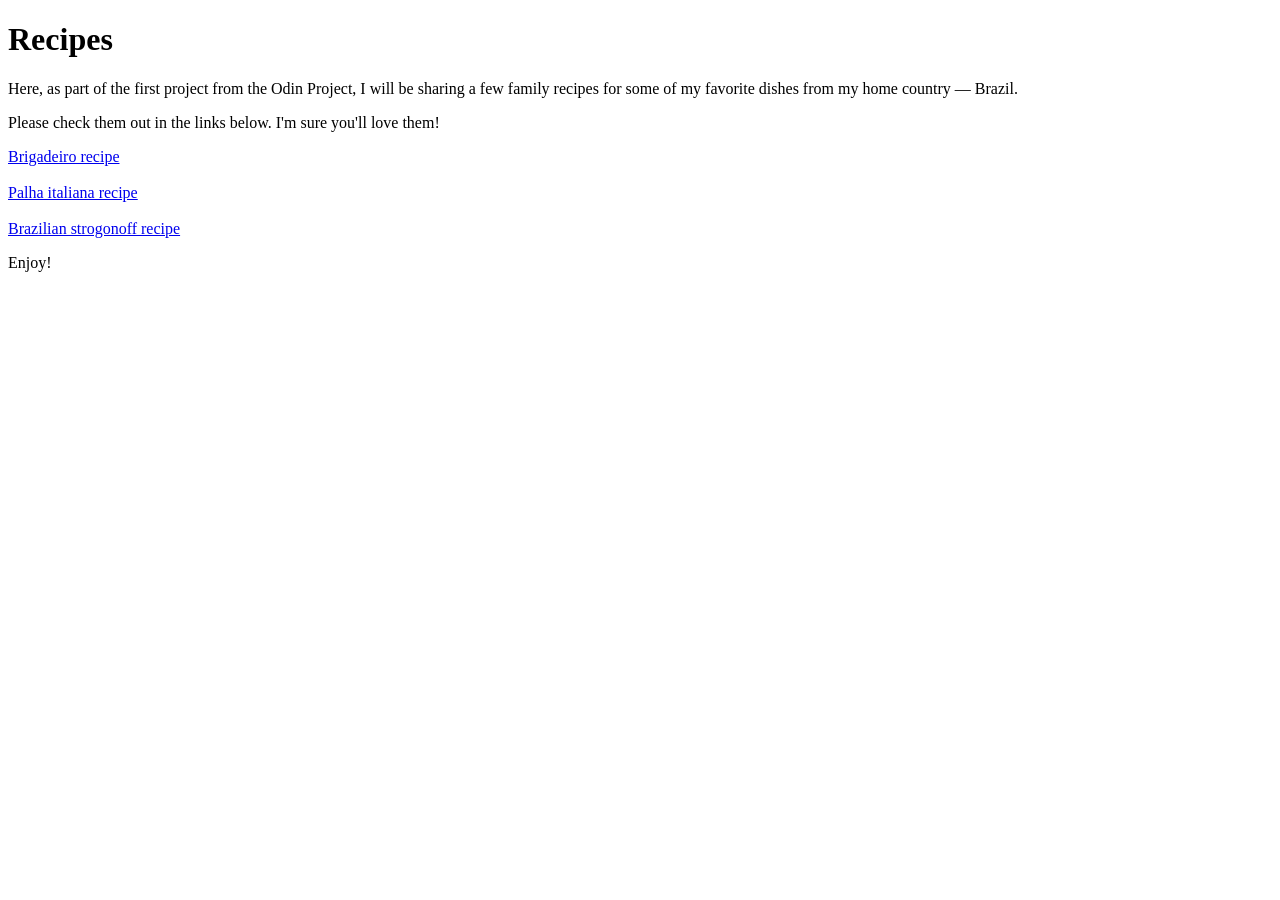
==== index.html @ d534bfc8 "Add initial structure and text Add initial structure and text for the index page." ====
<!DOCTYPE html>
<html lang="en">
<head>
    <meta charset="UTF-8">
    <meta name="viewport" content="width=device-width, initial-scale=1.0">
    <title>Recipes</title>
</head>
<body>
    <h1>Recipes</h1>
    <p>Here, as part of the first project from the Odin Project, I will be sharing a few family recipes for some of my favorite dishes from my home country — Brazil.</p>
    <p>Please check them out in the links below. I'm sure you'll love them!</p>

    <a href="recipes/brigadeiro.html">Brigadeiro recipe</a>
    <br>
    <br>
    <a href="recipes/palha-italiana.html">Palha italiana recipe</a>
    <br>
    <br>
    <a href="recipes/brazil-strogonoff.html">Brazilian strogonoff recipe</a>
    <br>

<p>Enjoy!</p>

</body>
</html>
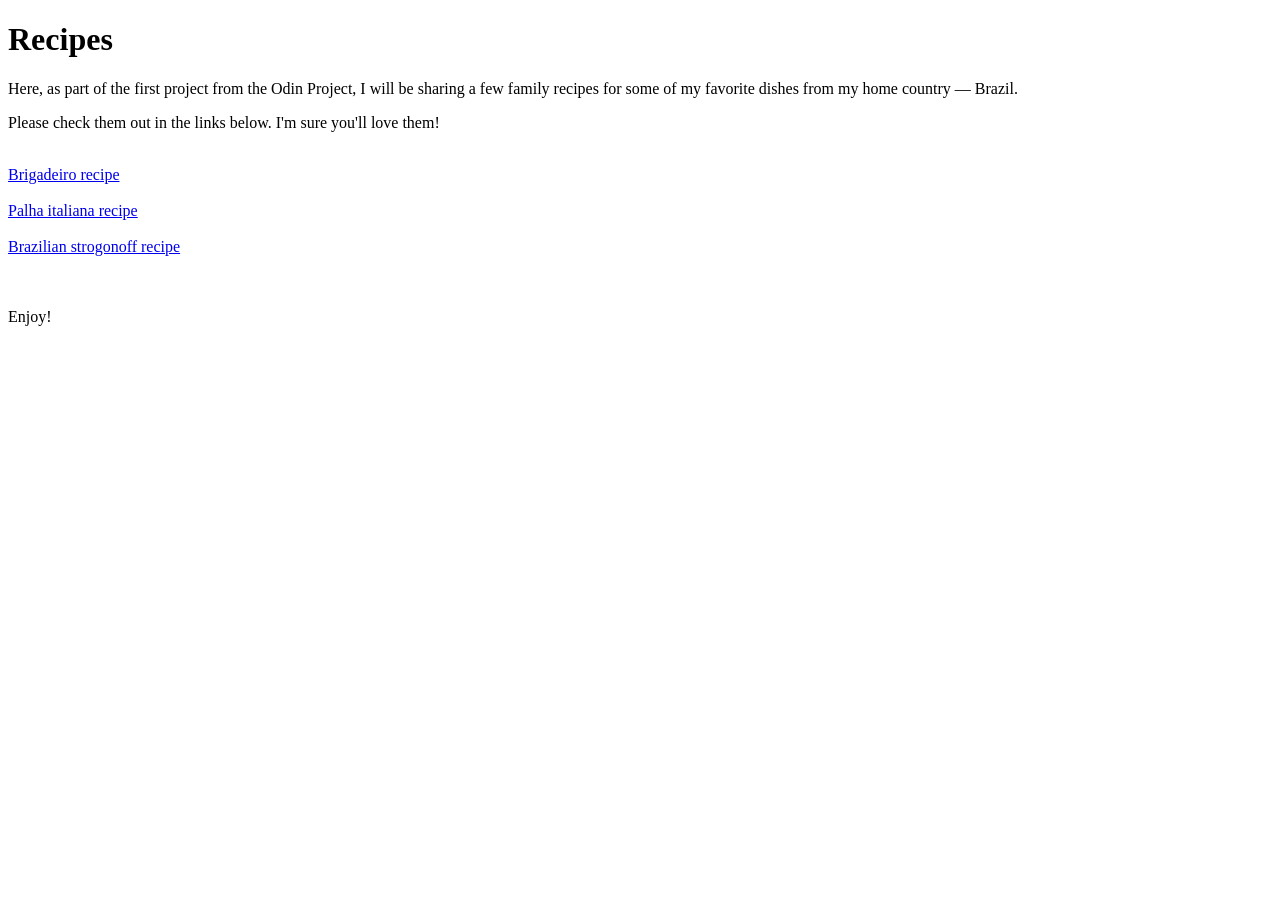
==== commit ba223f56: "Fix text, spacing and line breaks" ====
--- a/index.html
+++ b/index.html
@@ -9,6 +9,7 @@
     <h1>Recipes</h1>
     <p>Here, as part of the first project from the Odin Project, I will be sharing a few family recipes for some of my favorite dishes from my home country — Brazil.</p>
     <p>Please check them out in the links below. I'm sure you'll love them!</p>
+    <br>
 
     <a href="recipes/brigadeiro.html">Brigadeiro recipe</a>
     <br>
@@ -18,6 +19,8 @@
     <br>
     <a href="recipes/brazil-strogonoff.html">Brazilian strogonoff recipe</a>
     <br>
+    <br>
+    <br>
 
 <p>Enjoy!</p>
 
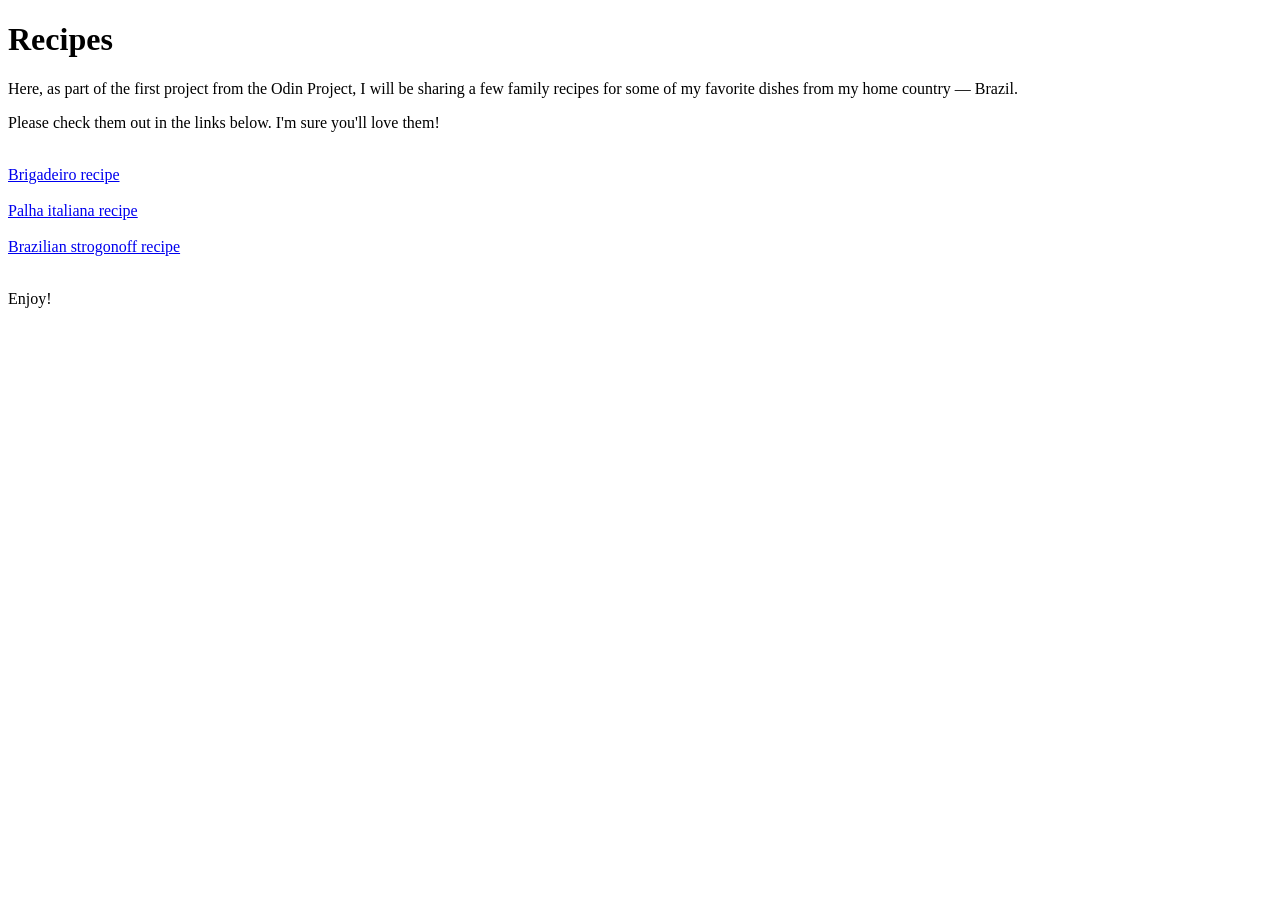
==== commit 499ca637: "Fix line break and spacing" ====
--- a/index.html
+++ b/index.html
@@ -20,7 +20,6 @@
     <a href="recipes/brazil-strogonoff.html">Brazilian strogonoff recipe</a>
     <br>
     <br>
-    <br>
 
 <p>Enjoy!</p>
 
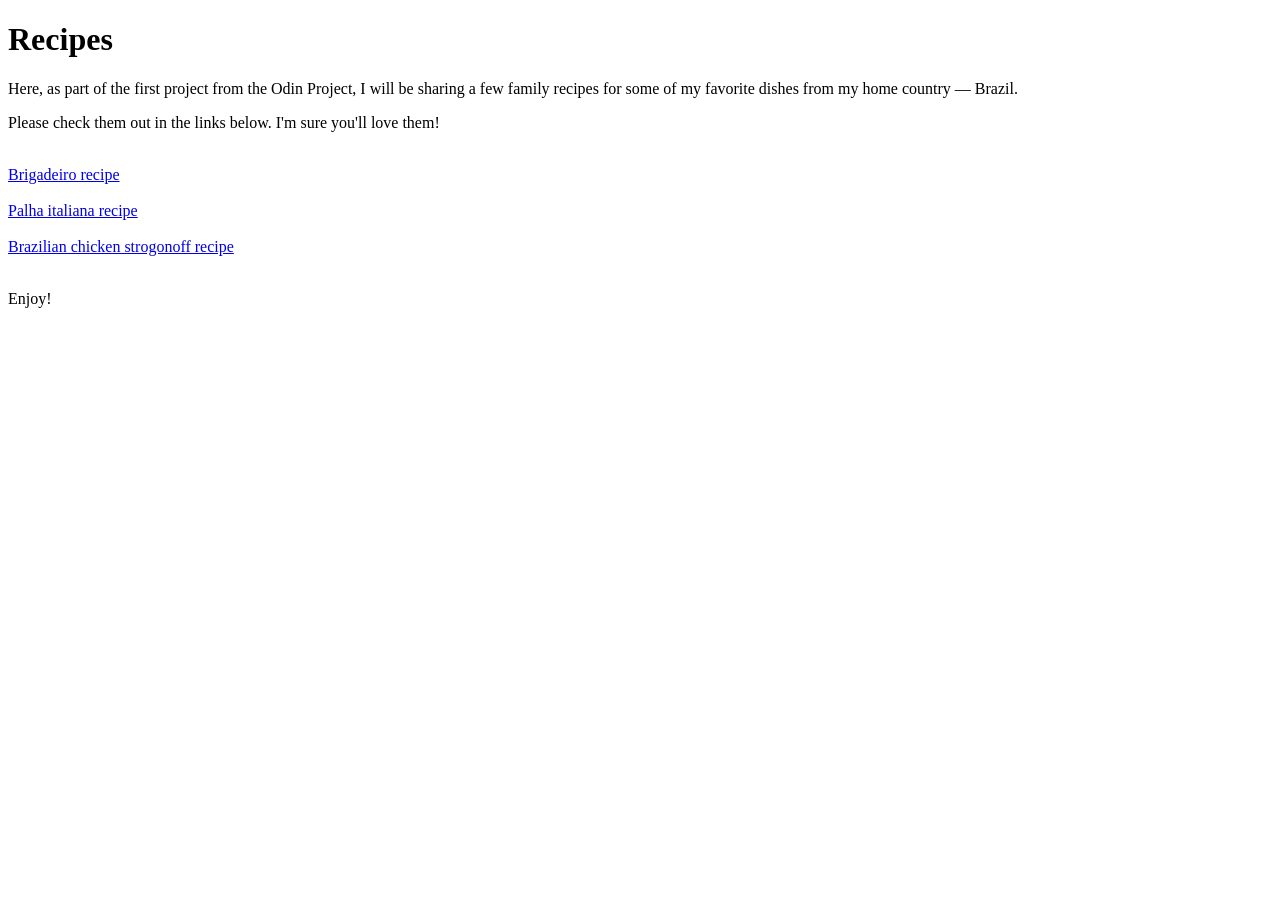
==== commit 152b1631: "Add strogonoff recipe and more Add strogonoff recipe and fix punctuation, text and a tags on the cod" ====
--- a/index.html
+++ b/index.html
@@ -17,7 +17,7 @@
     <a href="recipes/palha-italiana.html">Palha italiana recipe</a>
     <br>
     <br>
-    <a href="recipes/brazil-strogonoff.html">Brazilian strogonoff recipe</a>
+    <a href="recipes/brazil-strogonoff.html">Brazilian chicken strogonoff recipe</a>
     <br>
     <br>
 
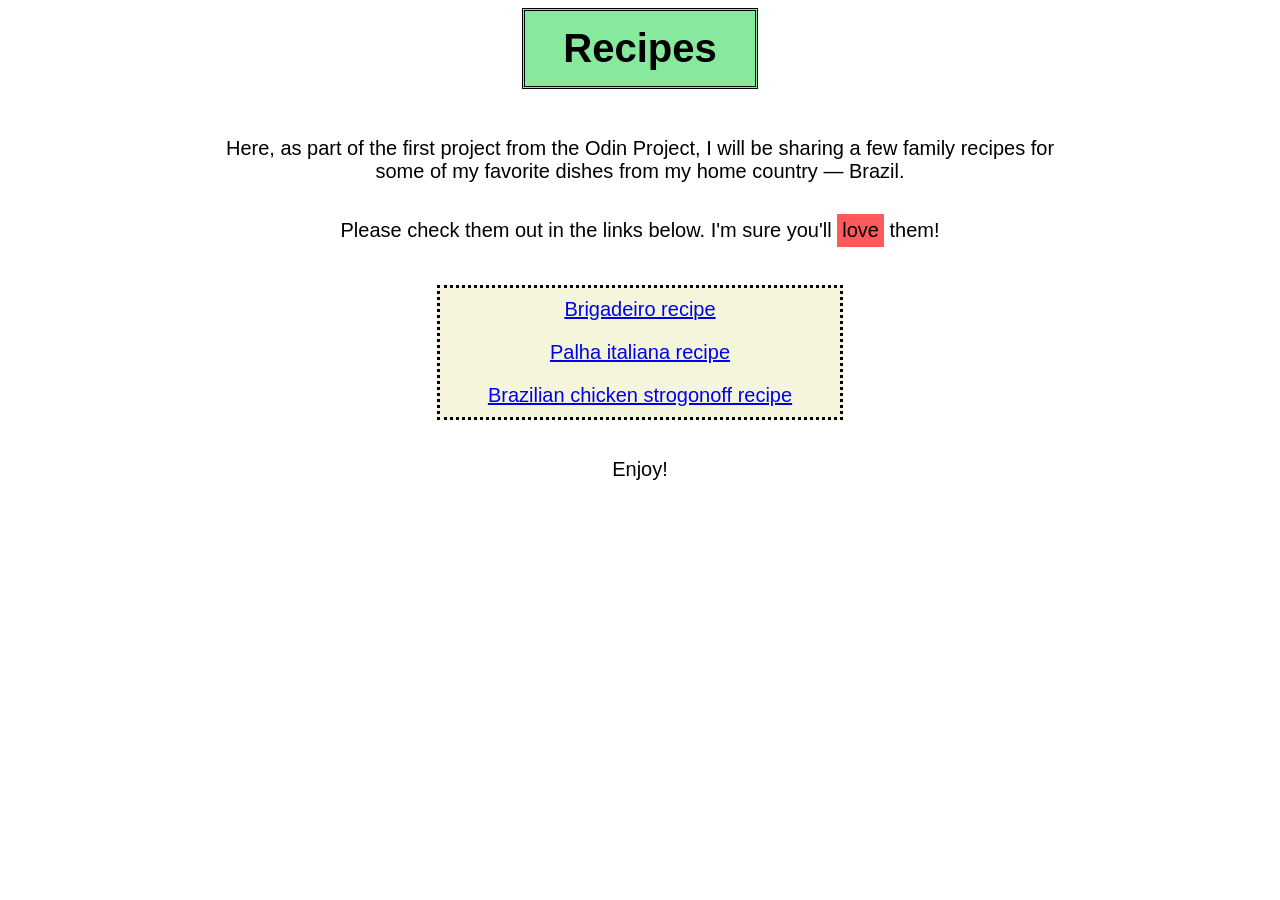
==== commit 51a5dce4: "Add css to index" ====
--- a/index.html
+++ b/index.html
@@ -3,25 +3,18 @@
 <head>
     <meta charset="UTF-8">
     <meta name="viewport" content="width=device-width, initial-scale=1.0">
+    <link rel="stylesheet" href="styles.css">
     <title>Recipes</title>
 </head>
 <body>
     <h1>Recipes</h1>
-    <p>Here, as part of the first project from the Odin Project, I will be sharing a few family recipes for some of my favorite dishes from my home country — Brazil.</p>
-    <p>Please check them out in the links below. I'm sure you'll love them!</p>
-    <br>
-
-    <a href="recipes/brigadeiro.html">Brigadeiro recipe</a>
-    <br>
-    <br>
-    <a href="recipes/palha-italiana.html">Palha italiana recipe</a>
-    <br>
-    <br>
-    <a href="recipes/brazil-strogonoff.html">Brazilian chicken strogonoff recipe</a>
-    <br>
-    <br>
-
-<p>Enjoy!</p>
-
+    <p class="p1">Here, as part of the first project from the Odin Project, I will be sharing a few family recipes for some of my favorite dishes from my home country — Brazil.</p>
+    <p>Please check them out in the links below. I'm sure you'll <span>love</span> them!</p>
+        <div>
+            <a href="recipes/brigadeiro.html">Brigadeiro recipe</a>
+            <a href="recipes/palha-italiana.html">Palha italiana recipe</a>
+            <a href="recipes/brazil-strogonoff.html">Brazilian chicken strogonoff recipe</a>
+        </div>
+    <p>Enjoy!</p>
 </body>
 </html>
--- a/styles.css
+++ b/styles.css
@@ -0,0 +1,53 @@
+body {
+    box-sizing: border-box;
+    display: block;
+    font-size: 20px;
+    font-family: Verdana, Geneva, Tahoma, sans-serif;
+}
+
+h1 {
+    background-color: rgb(134, 233, 158);
+    border-style: double;
+    text-align: center;
+    margin: auto;
+    width: 200px;
+    padding: 15px;
+
+}
+
+p {
+    width: 850px;
+    padding: 8px;
+    margin: 0 auto;
+    margin-top: 15px;
+    text-align: center;
+}
+
+.p1 {
+    width: 850px;
+    padding: 8px;
+    margin: auto;
+    margin-top: 40px;
+    text-align: center;
+}
+
+div {
+    background-color: beige;
+    width: 400px;
+    border-style: dotted;
+    margin: auto;
+    margin-top: 30px;
+    margin-bottom: 30px;
+}
+
+a {
+    display: block;
+    text-align: center;
+    padding: 10px;
+}
+
+span {
+    display: inline-block;
+    padding: 5px;
+    background-color: rgb(255, 90, 90);
+}
